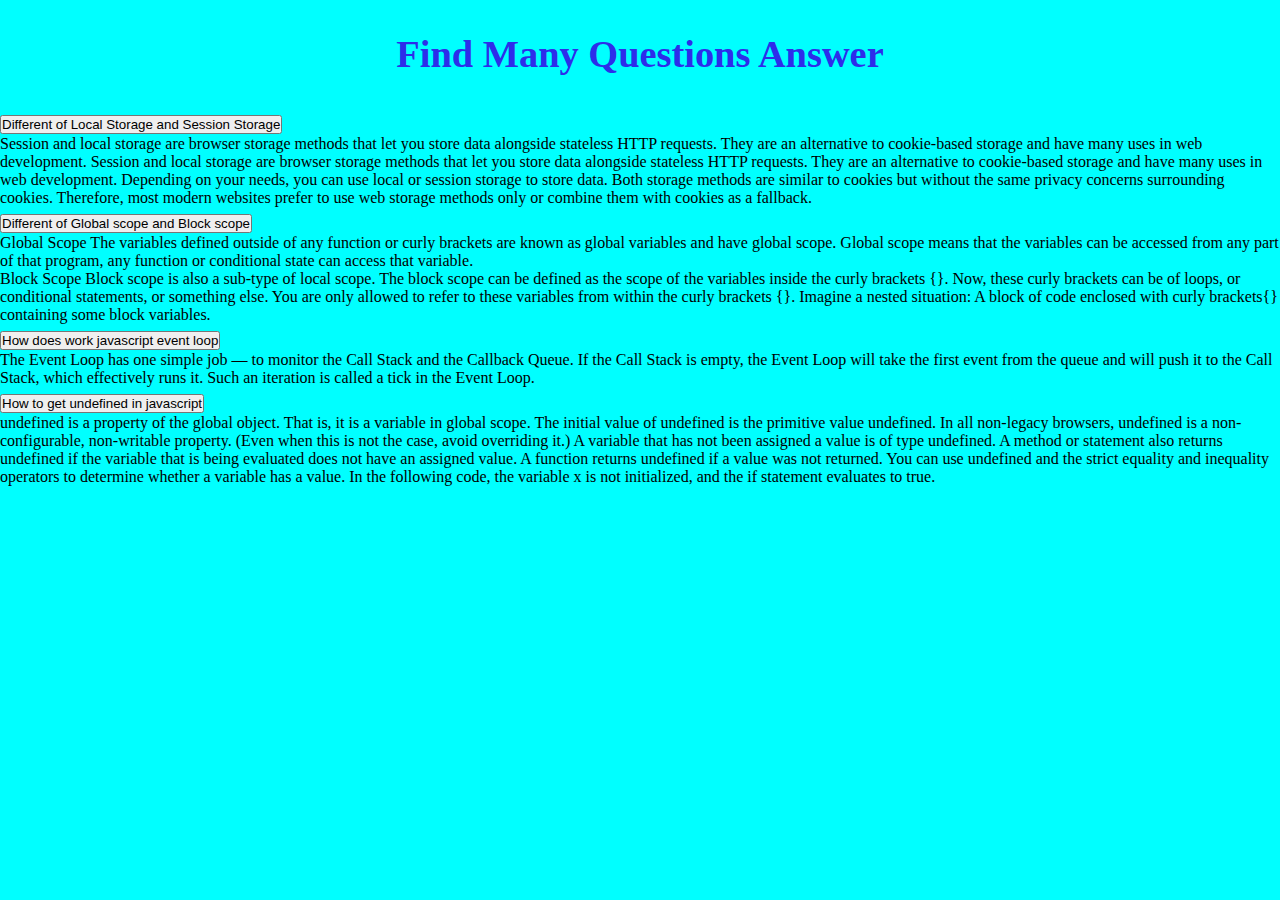
==== blog.html @ 7b65be5d "added the blog site faq 1,2" ====
<!doctype html>
<html lang="en">
  <head>
    <meta charset="utf-8">
    <meta name="viewport" content="width=device-width, initial-scale=1">
    <title>Blog Site FAQ</title>
    <!-- bootstrap css link  -->
    <link href="https://cdn.jsdelivr.net/npm/bootstrap@5.2.1/dist/css/bootstrap.min.css" rel="stylesheet" integrity="sha384-iYQeCzEYFbKjA/T2uDLTpkwGzCiq6soy8tYaI1GyVh/UjpbCx/TYkiZhlZB6+fzT" crossorigin="anonymous">
    <!-- css link  -->
    <link rel="stylesheet" href="blog.css">
  </head>
  <body>
    <h1 class="header-title"> Find Many Questions Answer</h1>
    
    <div class="container">
     
        <div class="accordion" id="accordionPanelsStayOpenExample">
            <div class="accordion-item">
              <h2 class="accordion-header" id="panelsStayOpen-headingOne">
                <button class="accordion-button" type="button" data-bs-toggle="collapse" data-bs-target="#panelsStayOpen-collapseOne" aria-expanded="true" aria-controls="panelsStayOpen-collapseOne">
                    Different of Local Storage and Session Storage 
                </button>
              </h2>
              <div id="panelsStayOpen-collapseOne" class="accordion-collapse collapse show" aria-labelledby="panelsStayOpen-headingOne">
                <div class="accordion-body">
                    Session and local storage are browser storage methods that let you store data alongside stateless HTTP requests. They are an alternative to cookie-based storage and have many uses in web development.

                    Session and local storage are browser storage methods that let you store data alongside stateless HTTP requests. They are an alternative to cookie-based storage and have many uses in web development.
                    Depending on your needs, you can use local or session storage to store data. Both storage methods are similar to cookies but without the same privacy concerns surrounding cookies. Therefore, most modern websites prefer to use web storage methods only or combine them with cookies as a fallback.
                </div>
              </div>
            </div>

            <div class="accordion-item">
              <h2 class="accordion-header" id="panelsStayOpen-headingTwo">
                <button class="accordion-button collapsed" type="button" data-bs-toggle="collapse" data-bs-target="#panelsStayOpen-collapseTwo" aria-expanded="false" aria-controls="panelsStayOpen-collapseTwo">
                  Different of Global scope and Block scope
                </button>
              </h2>
              <div id="panelsStayOpen-collapseTwo" class="accordion-collapse collapse" aria-labelledby="panelsStayOpen-headingTwo">
                <div class="accordion-body">
                    Global Scope
                    The variables defined outside of any function or curly brackets are known as global variables and have global scope. Global scope means that the variables can be accessed from any part of that program, any function or conditional state can access that variable.
                    <br>
                    Block Scope
                    Block scope is also a sub-type of local scope. The block scope can be defined as the scope of the variables inside the curly brackets {}. Now, these curly brackets can be of loops, or conditional statements, or something else. You are only allowed to refer to these variables from within the curly brackets {}.

                    Imagine a nested situation:
                    A block of code enclosed with curly brackets{} containing some block variables.
                </div>
              </div>
            </div>

            <div class="accordion-item">
              <h2 class="accordion-header" id="panelsStayOpen-headingThree">
                <button class="accordion-button collapsed" type="button" data-bs-toggle="collapse" data-bs-target="#panelsStayOpen-collapseThree" aria-expanded="false" aria-controls="panelsStayOpen-collapseThree">
                  How does work javascript event loop
                </button>
              </h2>
              <div id="panelsStayOpen-collapseThree" class="accordion-collapse collapse"   aria-labelledby="panelsStayOpen-headingThree">
                <div class="accordion-body">

                    The Event Loop has one simple job — to monitor the Call Stack and the Callback Queue. If the Call Stack is empty, the Event Loop will take the first event from the queue and will push it to the Call Stack, which effectively runs it. Such an iteration is called a tick in the Event Loop.

                </div>
              </div>
            </div>


            <div class="accordion-item">
                <h2 class="accordion-header" id="panelsStayOpen-headingFour">
                  <button class="accordion-button collapsed" type="button" data-bs-toggle="collapse" data-bs-target="#panelsStayOpen-collapseFour" aria-expanded="false" aria-controls="panelsStayOpen-collapseFour">
                    
                  
                   How to get undefined in javascript
                  </button>
                </h2>
                <div id="panelsStayOpen-collapseFour" class="accordion-collapse collapse" aria-labelledby="panelsStayOpen-headingFour">
                  <div class="accordion-body">
                    undefined is a property of the global object. That is, it is a variable in global scope. The initial value of undefined is the primitive value undefined.

                    In all non-legacy browsers, undefined is a non-configurable, non-writable property. (Even when this is not the case, avoid overriding it.)

                    A variable that has not been assigned a value is of type undefined. A method or statement also returns undefined if the variable that is being evaluated does not have an assigned value. A function returns undefined if a value was not returned.

                    You can use undefined and the strict equality and inequality operators to determine whether a variable has a value. In the following code, the variable x is not initialized, and the if statement evaluates to true.
                     </div>
                </div>
              </div>
  
          </div>
     

    </div>

   



















    
<!-- 
        <div class="accordion accordion-flush" id="accordionFlushExample">

            <div class="accordion-item">
              <h2 class="accordion-header" id="flush-headingOne">
                <button class="accordion-button collapsed" type="button" data-bs-toggle="collapse" data-bs-target="#flush-collapseOne" aria-expanded="false" aria-controls="flush-collapseOne">
                  Different of Local Storage and Session Storage 
                </button>
              </h2>
              <div id="flush-collapseOne" class="accordion-collapse collapse" aria-labelledby="flush-headingOne" data-bs-parent="#accordionFlushExample">
                <div class="accordion-body">
                    Session and local storage are browser storage methods that let you store data alongside stateless HTTP requests. They are an alternative to cookie-based storage and have many uses in web development.

                    Session and local storage are browser storage methods that let you store data alongside stateless HTTP requests. They are an alternative to cookie-based storage and have many uses in web development.
                    Depending on your needs, you can use local or session storage to store data. Both storage methods are similar to cookies but without the same privacy concerns surrounding cookies. Therefore, most modern websites prefer to use web storage methods only or combine them with cookies as a fallback.

              </div>
            </div>

            <div class="accordion-item">
              <h2 class="accordion-header" id="flush-headingTwo">
                <button class="accordion-button collapsed" type="button" data-bs-toggle="collapse" data-bs-target="#flush-collapseTwo" aria-expanded="false" aria-controls="flush-collapseTwo">
                  Different of Global scope and Block scope 
                </button>
              </h2>
              <div id="flush-collapseTwo" class="accordion-collapse collapse" aria-labelledby="flush-headingTwo" data-bs-parent="#accordionFlushExample">
                <div class="accordion-body">
                    Global Scope
                    The variables defined outside of any function or curly brackets are known as global variables and have global scope. Global scope means that the variables can be accessed from any part of that program, any function or conditional state can access that variable.
                    <br>
                    Block Scope
                    Block scope is also a sub-type of local scope. The block scope can be defined as the scope of the variables inside the curly brackets {}. Now, these curly brackets can be of loops, or conditional statements, or something else. You are only allowed to refer to these variables from within the curly brackets {}.

                    Imagine a nested situation:
                    A block of code enclosed with curly brackets{} containing some block variables.
                </div>
            </div>

            <div class="accordion-item">
              <h2 class="accordion-header" id="flush-headingThree">
                <button class="accordion-button collapsed" type="button" data-bs-toggle="collapse" data-bs-target="#flush-collapseThree" aria-expanded="false" aria-controls="flush-collapseThree">
                  Accordion Item #3
                </button>
              </h2>
              <div id="flush-collapseThree" class="accordion-collapse collapse" aria-labelledby="flush-headingThree" data-bs-parent="#accordionFlushExample">
                <div class="accordion-body">Placeholder content for this accordion, which is intended to demonstrate the <code>.accordion-flush</code> class. This is the third item's accordion body. Nothing more exciting happening here in terms of content, but just filling up the space to make it look, at least at first glance, a bit more representative of how this would look in a real-world application.</div>
              </div>
            </div>
          </div>

    </div>
 -->







    <script src="https://cdn.jsdelivr.net/npm/bootstrap@5.2.1/dist/js/bootstrap.bundle.min.js" integrity="sha384-u1OknCvxWvY5kfmNBILK2hRnQC3Pr17a+RTT6rIHI7NnikvbZlHgTPOOmMi466C8" crossorigin="anonymous"></script>
  </body>
</html>
---- blog.css ----
*{
    margin:  0;
    padding: 0;
    box-sizing: border-box;
}
body{
    background-color: aqua;
    
}
.header-title{
    text-align: center;
    font-size: 3vw;
    font-weight: bold;
    color: rgb(45, 45, 234);   
    margin: 2rem 0;
}
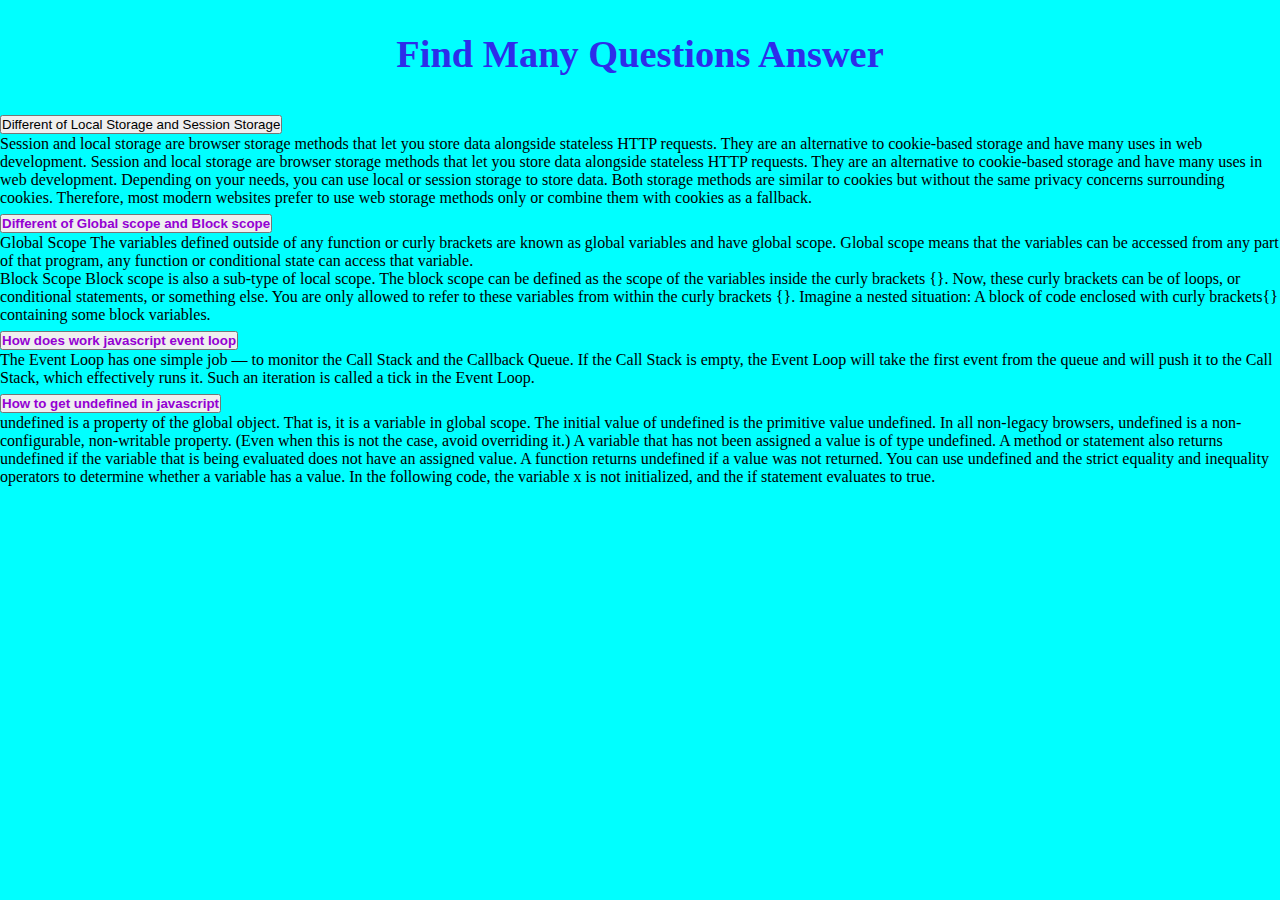
==== commit b6870060: "added the blog site color change" ====
--- a/blog.html
+++ b/blog.html
@@ -11,12 +11,11 @@
   </head>
   <body>
     <h1 class="header-title"> Find Many Questions Answer</h1>
-    
+    <!-- faq container start from here  -->
     <div class="container">
-     
         <div class="accordion" id="accordionPanelsStayOpenExample">
             <div class="accordion-item">
-              <h2 class="accordion-header" id="panelsStayOpen-headingOne">
+              <h2 class="accordion-header color" id="panelsStayOpen-headingOne">
                 <button class="accordion-button" type="button" data-bs-toggle="collapse" data-bs-target="#panelsStayOpen-collapseOne" aria-expanded="true" aria-controls="panelsStayOpen-collapseOne">
                     Different of Local Storage and Session Storage 
                 </button>
@@ -32,147 +31,69 @@
             </div>
 
             <div class="accordion-item">
-              <h2 class="accordion-header" id="panelsStayOpen-headingTwo">
-                <button class="accordion-button collapsed" type="button" data-bs-toggle="collapse" data-bs-target="#panelsStayOpen-collapseTwo" aria-expanded="false" aria-controls="panelsStayOpen-collapseTwo">
-                  Different of Global scope and Block scope
-                </button>
-              </h2>
-              <div id="panelsStayOpen-collapseTwo" class="accordion-collapse collapse" aria-labelledby="panelsStayOpen-headingTwo">
-                <div class="accordion-body">
-                    Global Scope
-                    The variables defined outside of any function or curly brackets are known as global variables and have global scope. Global scope means that the variables can be accessed from any part of that program, any function or conditional state can access that variable.
-                    <br>
-                    Block Scope
-                    Block scope is also a sub-type of local scope. The block scope can be defined as the scope of the variables inside the curly brackets {}. Now, these curly brackets can be of loops, or conditional statements, or something else. You are only allowed to refer to these variables from within the curly brackets {}.
-
-                    Imagine a nested situation:
-                    A block of code enclosed with curly brackets{} containing some block variables.
-                </div>
-              </div>
-            </div>
-
-            <div class="accordion-item">
-              <h2 class="accordion-header" id="panelsStayOpen-headingThree">
-                <button class="accordion-button collapsed" type="button" data-bs-toggle="collapse" data-bs-target="#panelsStayOpen-collapseThree" aria-expanded="false" aria-controls="panelsStayOpen-collapseThree">
-                  How does work javascript event loop
-                </button>
-              </h2>
-              <div id="panelsStayOpen-collapseThree" class="accordion-collapse collapse"   aria-labelledby="panelsStayOpen-headingThree">
-                <div class="accordion-body">
-
-                    The Event Loop has one simple job — to monitor the Call Stack and the Callback Queue. If the Call Stack is empty, the Event Loop will take the first event from the queue and will push it to the Call Stack, which effectively runs it. Such an iteration is called a tick in the Event Loop.
-
-                </div>
-              </div>
-            </div>
-
-
-            <div class="accordion-item">
-                <h2 class="accordion-header" id="panelsStayOpen-headingFour">
-                  <button class="accordion-button collapsed" type="button" data-bs-toggle="collapse" data-bs-target="#panelsStayOpen-collapseFour" aria-expanded="false" aria-controls="panelsStayOpen-collapseFour">
-                    
-                  
-                   How to get undefined in javascript
+                <h2 class="accordion-header" id="panelsStayOpen-headingTwo">
+                  <button class="accordion-button collapsed" type="button" data-bs-toggle="collapse" data-bs-target="#panelsStayOpen-collapseTwo" aria-expanded="false" aria-controls="panelsStayOpen-collapseTwo">
+                    Different of Global scope and Block scope
                   </button>
                 </h2>
-                <div id="panelsStayOpen-collapseFour" class="accordion-collapse collapse" aria-labelledby="panelsStayOpen-headingFour">
+                <div id="panelsStayOpen-collapseTwo" class="accordion-collapse collapse" aria-labelledby="panelsStayOpen-headingTwo">
                   <div class="accordion-body">
-                    undefined is a property of the global object. That is, it is a variable in global scope. The initial value of undefined is the primitive value undefined.
-
-                    In all non-legacy browsers, undefined is a non-configurable, non-writable property. (Even when this is not the case, avoid overriding it.)
-
-                    A variable that has not been assigned a value is of type undefined. A method or statement also returns undefined if the variable that is being evaluated does not have an assigned value. A function returns undefined if a value was not returned.
-
-                    You can use undefined and the strict equality and inequality operators to determine whether a variable has a value. In the following code, the variable x is not initialized, and the if statement evaluates to true.
-                     </div>
+                      Global Scope
+                      The variables defined outside of any function or curly brackets are known as global variables and have global scope. Global scope means that the variables can be accessed from any part of that program, any function or conditional state can access that variable.
+                      <br>
+                      Block Scope
+                      Block scope is also a sub-type of local scope. The block scope can be defined as the scope of the variables inside the curly brackets {}. Now, these curly brackets can be of loops, or conditional statements, or something else. You are only allowed to refer to these variables from within the curly brackets {}.
+  
+                      Imagine a nested situation:
+                      A block of code enclosed with curly brackets{} containing some block variables.
+                  </div>
                 </div>
               </div>
   
+              <div class="accordion-item">
+                <h2 class="accordion-header" id="panelsStayOpen-headingThree">
+                  <button class="accordion-button collapsed" type="button" data-bs-toggle="collapse" data-bs-target="#panelsStayOpen-collapseThree" aria-expanded="false" aria-controls="panelsStayOpen-collapseThree">
+                    How does work javascript event loop
+                  </button>
+                </h2>
+                <div id="panelsStayOpen-collapseThree" class="accordion-collapse collapse"   aria-labelledby="panelsStayOpen-headingThree">
+                  <div class="accordion-body">
+  
+                      The Event Loop has one simple job — to monitor the Call Stack and the Callback Queue. If the Call Stack is empty, the Event Loop will take the first event from the queue and will push it to the Call Stack, which effectively runs it. Such an iteration is called a tick in the Event Loop.
+  
+                  </div>
+                </div>
+              </div>
+  
+  
+              <div class="accordion-item">
+                  <h2 class="accordion-header" id="panelsStayOpen-headingFour">
+                    <button class="accordion-button collapsed" type="button" data-bs-toggle="collapse" data-bs-target="#panelsStayOpen-collapseFour" aria-expanded="false" aria-controls="panelsStayOpen-collapseFour">
+                      
+                    
+                     How to get undefined in javascript
+                    </button>
+                  </h2>
+                  <div id="panelsStayOpen-collapseFour" class="accordion-collapse collapse" aria-labelledby="panelsStayOpen-headingFour">
+                    <div class="accordion-body">
+                      undefined is a property of the global object. That is, it is a variable in global scope. The initial value of undefined is the primitive value undefined.
+  
+                      In all non-legacy browsers, undefined is a non-configurable, non-writable property. (Even when this is not the case, avoid overriding it.)
+  
+                      A variable that has not been assigned a value is of type undefined. A method or statement also returns undefined if the variable that is being evaluated does not have an assigned value. A function returns undefined if a value was not returned.
+  
+                      You can use undefined and the strict equality and inequality operators to determine whether a variable has a value. In the following code, the variable x is not initialized, and the if statement evaluates to true.
+                       </div>
+                  </div>
+                </div>
+    
           </div>
      
 
     </div>
-
+  <!-- faq container end here  -->
    
-
-
-
-
-
-
-
-
-
-
-
-
-
-
-
-
-
-
-
-    
-<!-- 
-        <div class="accordion accordion-flush" id="accordionFlushExample">
-
-            <div class="accordion-item">
-              <h2 class="accordion-header" id="flush-headingOne">
-                <button class="accordion-button collapsed" type="button" data-bs-toggle="collapse" data-bs-target="#flush-collapseOne" aria-expanded="false" aria-controls="flush-collapseOne">
-                  Different of Local Storage and Session Storage 
-                </button>
-              </h2>
-              <div id="flush-collapseOne" class="accordion-collapse collapse" aria-labelledby="flush-headingOne" data-bs-parent="#accordionFlushExample">
-                <div class="accordion-body">
-                    Session and local storage are browser storage methods that let you store data alongside stateless HTTP requests. They are an alternative to cookie-based storage and have many uses in web development.
-
-                    Session and local storage are browser storage methods that let you store data alongside stateless HTTP requests. They are an alternative to cookie-based storage and have many uses in web development.
-                    Depending on your needs, you can use local or session storage to store data. Both storage methods are similar to cookies but without the same privacy concerns surrounding cookies. Therefore, most modern websites prefer to use web storage methods only or combine them with cookies as a fallback.
-
-              </div>
-            </div>
-
-            <div class="accordion-item">
-              <h2 class="accordion-header" id="flush-headingTwo">
-                <button class="accordion-button collapsed" type="button" data-bs-toggle="collapse" data-bs-target="#flush-collapseTwo" aria-expanded="false" aria-controls="flush-collapseTwo">
-                  Different of Global scope and Block scope 
-                </button>
-              </h2>
-              <div id="flush-collapseTwo" class="accordion-collapse collapse" aria-labelledby="flush-headingTwo" data-bs-parent="#accordionFlushExample">
-                <div class="accordion-body">
-                    Global Scope
-                    The variables defined outside of any function or curly brackets are known as global variables and have global scope. Global scope means that the variables can be accessed from any part of that program, any function or conditional state can access that variable.
-                    <br>
-                    Block Scope
-                    Block scope is also a sub-type of local scope. The block scope can be defined as the scope of the variables inside the curly brackets {}. Now, these curly brackets can be of loops, or conditional statements, or something else. You are only allowed to refer to these variables from within the curly brackets {}.
-
-                    Imagine a nested situation:
-                    A block of code enclosed with curly brackets{} containing some block variables.
-                </div>
-            </div>
-
-            <div class="accordion-item">
-              <h2 class="accordion-header" id="flush-headingThree">
-                <button class="accordion-button collapsed" type="button" data-bs-toggle="collapse" data-bs-target="#flush-collapseThree" aria-expanded="false" aria-controls="flush-collapseThree">
-                  Accordion Item #3
-                </button>
-              </h2>
-              <div id="flush-collapseThree" class="accordion-collapse collapse" aria-labelledby="flush-headingThree" data-bs-parent="#accordionFlushExample">
-                <div class="accordion-body">Placeholder content for this accordion, which is intended to demonstrate the <code>.accordion-flush</code> class. This is the third item's accordion body. Nothing more exciting happening here in terms of content, but just filling up the space to make it look, at least at first glance, a bit more representative of how this would look in a real-world application.</div>
-              </div>
-            </div>
-          </div>
-
-    </div>
- -->
-
-
-
-
-
-
-
+    <!-- bootstrap js file link  -->
     <script src="https://cdn.jsdelivr.net/npm/bootstrap@5.2.1/dist/js/bootstrap.bundle.min.js" integrity="sha384-u1OknCvxWvY5kfmNBILK2hRnQC3Pr17a+RTT6rIHI7NnikvbZlHgTPOOmMi466C8" crossorigin="anonymous"></script>
   </body>
 </html>--- a/blog.css
+++ b/blog.css
@@ -13,4 +13,8 @@
     font-weight: bold;
     color: rgb(45, 45, 234);   
     margin: 2rem 0;
-}+}
+button.accordion-button.collapsed {
+    color: darkviolet;
+    font-weight: 700;
+}
